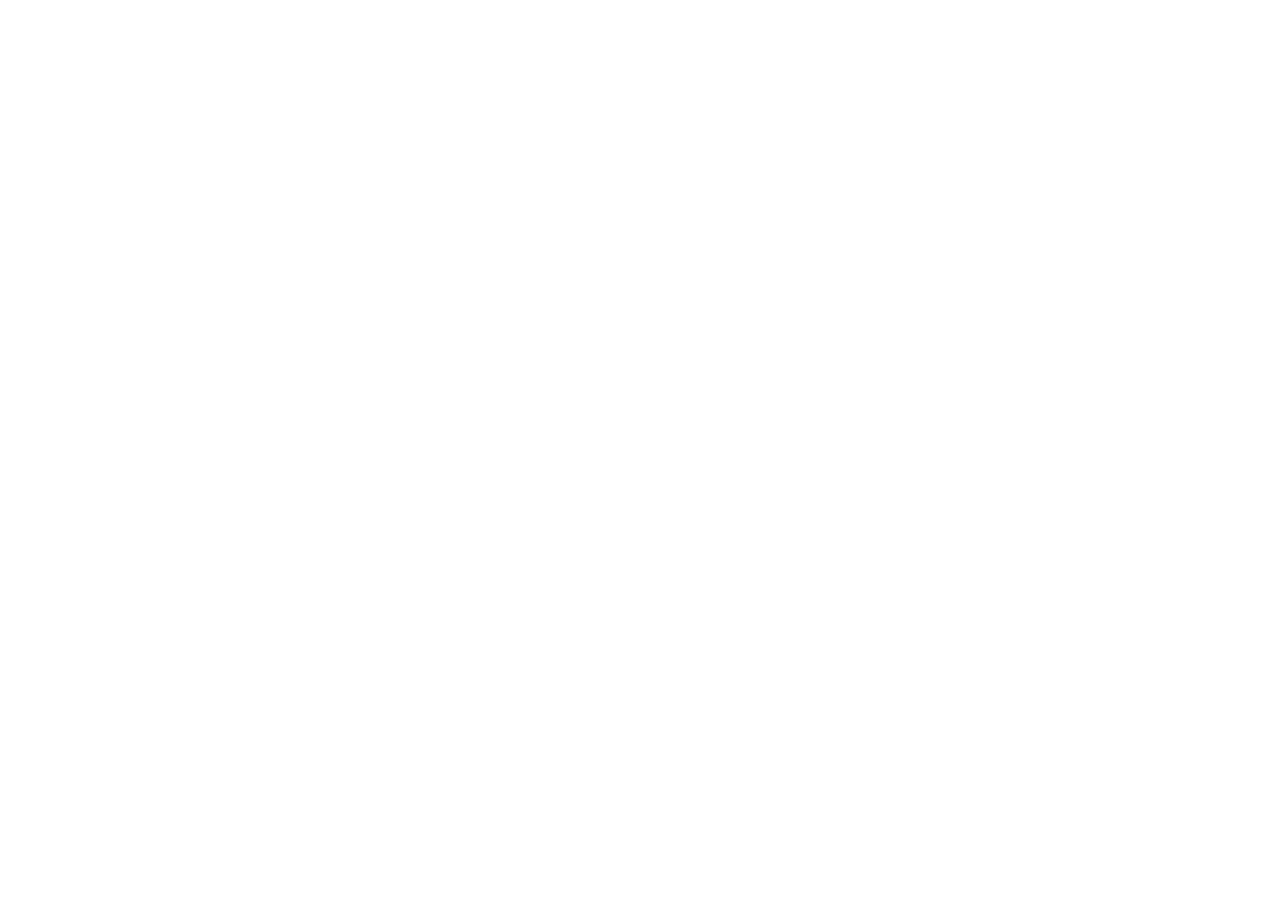
==== index.html @ 7a8006a3 "first commit" ====
<!DOCTYPE html>
<html lang="en">
<head>
    <meta charset="UTF-8">
    <meta name="viewport" content="width=device-width, initial-scale=1.0">
    <title>Document</title>
</head>
<body>
    
</body>
</html>
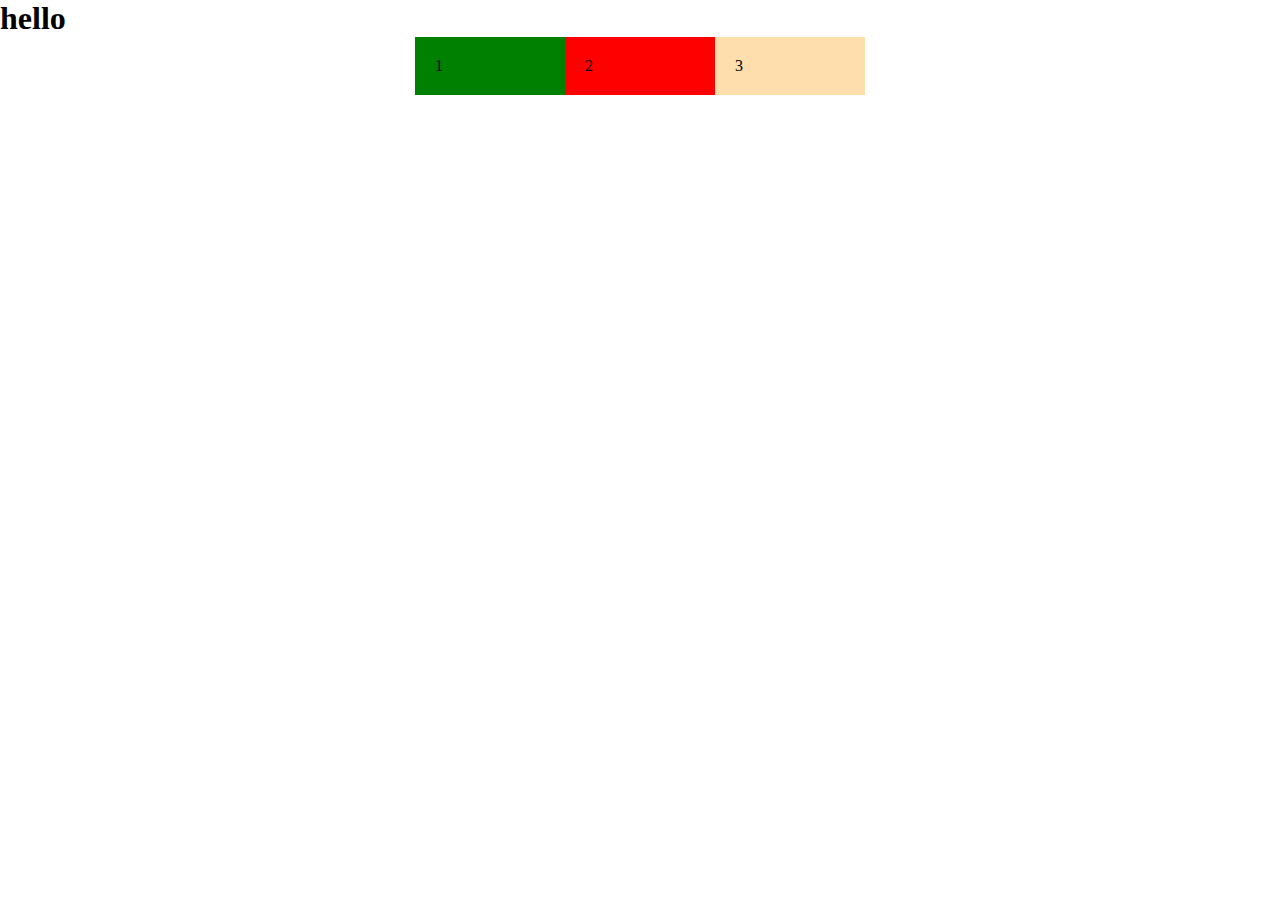
==== commit 47dfedfe: "second commit" ====
--- a/index.html
+++ b/index.html
@@ -4,8 +4,14 @@
     <meta charset="UTF-8">
     <meta name="viewport" content="width=device-width, initial-scale=1.0">
     <title>Document</title>
+    <link rel="stylesheet" href="text.css">
 </head>
 <body>
-    
+    <h1>hello </h1>
+    <div class="container">
+        <div class="box">1</div>
+        <div class="box box2">2</div>
+        <div class="box box3">3</div>
+    </div>
 </body>
 </html>--- a/text.css
+++ b/text.css
@@ -0,0 +1,28 @@
+*{
+    margin: 0px;
+    padding: 0px;
+}
+.container{
+    display: flex;
+    /* justify-content: space-around; */
+    justify-content: center;
+    /* justify-content: space-between; */
+    /* justify-content: right; */
+    
+    /* flex-direction: row-reverse; */
+
+    align-items:center ;
+}
+.box{
+    padding: 20px;
+    background-color: green;
+    width: 110px; 
+    /* height: 100px; */
+}
+.box2{
+    background-color: red;
+
+}
+.box3{
+    background-color: navajowhite;
+}